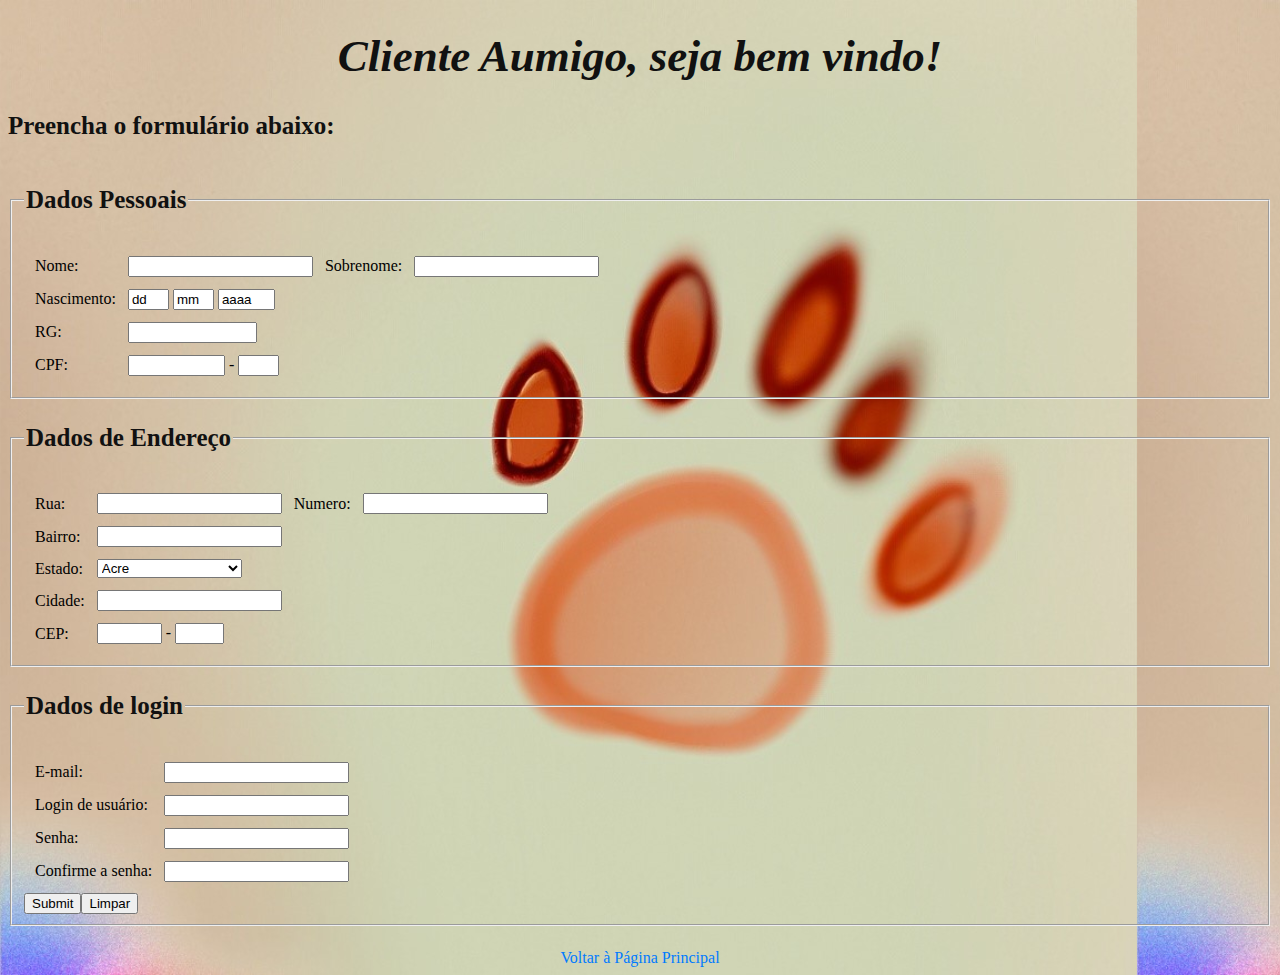
==== clientes.html @ b951cbe8 "PrimeiroCommitAtividadesPetshop" ====
<!DOCTYPE html>
<html>
<head>
  <title>Outra Página</title>
  <link rel="stylesheet" type="text/css" href="cliente.css" href="styles.css"/>
</head>
<body>
  <h1>Cliente Aumigo, seja bem vindo!</h1>
  <h2>Preencha o formulário abaixo:</h2>

  <fieldset>
    <legend><h3>Dados Pessoais</h3></legend>

        <table cellspacing="10">
        <tr>
        <td>
        <label for="nome">Nome: </label>
        </td>
        <td align="left">
        <input type="text" name="nome">
        </td>
        <td>
        <label for="sobrenome">Sobrenome: </label>
        </td>
        <td align="left">
        <input type="text" name="sobrenome">
        </td>
        </tr>
        <tr>
        <td>
        <label>Nascimento: </label>
        </td>
        <td align="left">
        <input type="text" name="dia" size="2" maxlength="2" value="dd">
        <input type="text" name="mes" size="2" maxlength="2" value="mm">
        <input type="text" name="ano" size="4" maxlength="4" value="aaaa">
        </td>

    </tr>
    <tr>
    <td>
    <label for="rg">RG: </label>
    </td>
    <td align="left">
    <input type="text" name="rg" size="13" maxlength="13">
    </td>
    </tr>
    <tr>
    <td>
    <label>CPF:</label>
    </td>
    <td align="left">
    <input type="text" name="cpf" size="9" maxlength="9"> - <input
    type="text" name="cpf2" size="2" maxlength="2">
    </td>
    </tr>
    </table>
    </fieldset>

<!-- ENDEREÇO -->
<fieldset>
<legend><h3>Dados de Endereço</h3></legend>
<table cellspacing="10">
<tr>
<td>
<label for="rua">Rua:</label>
</td>
<td align="left">
<input type="text" name="rua">
</td>
<td>
<label for="numero">Numero:</label>
</td>
<td align="left">
<input>
</td>
</tr>
<tr>
<td>
<label for="bairro">Bairro: </label>
</td>
<td align="left">
<input type="text" name="bairro">
</td>
</tr>
<tr>
<td>
<label for="estado">Estado:</label>
</td>
<td align="left">
<select name="estado">
<option value="ac">Acre</option>
<option value="al">Alagoas</option>
<option value="am">Amazonas</option>
<option value="ap">Amapá</option>
<option value="ba">Bahia</option>
<option value="ce">Ceará</option>
<option value="df">Distrito Federal</option>
<option value="es">Espírito Santo</option>
<option value="go">Goiás</option>
<option value="ma">Maranhão</option>
<option value="mt">Mato Grosso</option>
<option value="ms">Mato Grosso do Sul</option>
<option value="mg">Minas Gerais</option>
<option value="pa">Pará</option>
<option value="pb">Paraíba</option>
<option value="pr">Paraná</option>
<option value="pe">Pernambuco</option>
<option value="pi">Piauí</option>
<option value="rj">Rio de Janeiro</option>
<option value="rn">Rio Grande do Norte</option>
<option value="ro">Rondônia</option>
<option value="rs">Rio Grande do Sul</option>
<option value="rr">Roraima</option>
<option value="sc">Santa Catarina</option>
<option value="se">Sergipe</option>
<option value="sp">São Paulo</option>
<option value="to">Tocantins</option>
</select>
</td>
</tr>
<tr>
<td>
<label for="cidade">Cidade: </label>
</td>

<td align="left">
    <input type="text" name="cidade">
    </td>
    </tr>
    <tr>
    <td>
    <label for="cep">CEP: </label>
    </td>
    <td align="left">
    <input type="text" name="cep" size="5" maxlength="5"> - <input
    type="text" name="cep2" size="3" maxlength="3">
    </td>
    </tr>
    </table>
    </fieldset>

<!-- DADOS DE LOGIN -->
<fieldset>
    <legend><h3>Dados de login</h3></legend>
    <table cellspacing="10">
    <tr>
    <td>
    <label for="email">E-mail: </label>
    </td>
    <td align="left">
    <input type="text" name="email">
    </td>
    </tr>
    <tr>
    <td>
    <label for="login">Login de usuário: </label>
    </td>
    <td align="left">
    <input type="text" name="login">
    </td>
    </tr>
    <tr>
    <td>
    <label for="pass">Senha: </label>
    </td>
    <td align="left">
    <input type="password" name="pass">
    </td>
    </tr>
    <tr>
    <td>
    <label for="passconfirm">Confirme a senha: </label>
    </td>
    <td align="left">
    <input type="password" name="passconfirm">
    </td>
    </tr>
    </table>
    <form> 
      <input type="submit" class="input-hover" placeholder="submit">
      <input type="reset" class="input-hover" value="Limpar"> 
    </form>
    </fieldset>
    
    <br>
      <a href="index.html">Voltar à Página Principal</a>
</body>
  </html>
---- styles.css ----
*{
    padding: 0;
    margin: 0; 
    box-sizing: border-box;
    list-style: none;
    text-decoration: none;
}

body {
    max-width: 1400px;
    margin: 0 auto;   
}

/* Header*/

header {
    background-color: #000;
    padding: 10px;
    display: flex;
    align-items: center;
    justify-content: space-around;
}

header h1 {
    color: #dc3545;
    font-size: 2.5rem;
}

header span {
    color: #fff;
}

header .navegacao-primaria {
    display: flex;
    gap: 10px;
    align-items: center;
}

header .navegacao-primaria li a {
    padding: 10px;
    color: #fff;
    font-size: 1.3rem;
}

header .navegacao-primaria li a::after {
    content: '';
    width: 0px;
    height: 0px;
    display: block;
    border-bottom: 4px solid transparent;
    transition: .9s;
}

header .navegacao-primaria li a:hover::after {
    width: 100%;
    height: 0px;
    padding: 0px;
    border-bottom: 4px solid #dc3545;
}



h1 {
    color:brown;
    font-size:x-large ;
    text-align: center;
    font-size: 35px;
    font-style: italic;
}

/* Seção*/

.section-div {
    background-color:  #fda4af;
    display: grid;
    grid-template-columns: 1fr 1fr;
    justify-content: space-around;
    align-items: center;
    gap: 60px;
    padding: 60px;
}

.section-div div {
    margin-top: 120px;
    align-self: start;
    display: grid;
    gap: 30px;
}

.section-div div h2 {
    font-family: 'Poppins';
    font-weight: 600;
    color: #111;
}

.section-div div p {
    font-family: 'Trebuchet MS', 'Lucida Sans Unicode', 'Lucida Grande', 'Lucida Sans', Arial, sans-serif;
    font-weight: 200;
    text-align: justify;
    color: #f7f7f7;
}
 
.section-div img {
    max-width: 200%;
}

/* Rodapé */

footer {
    background-color: #333;
    color: #fff;
    padding: 20px;
    text-align: center;
  }
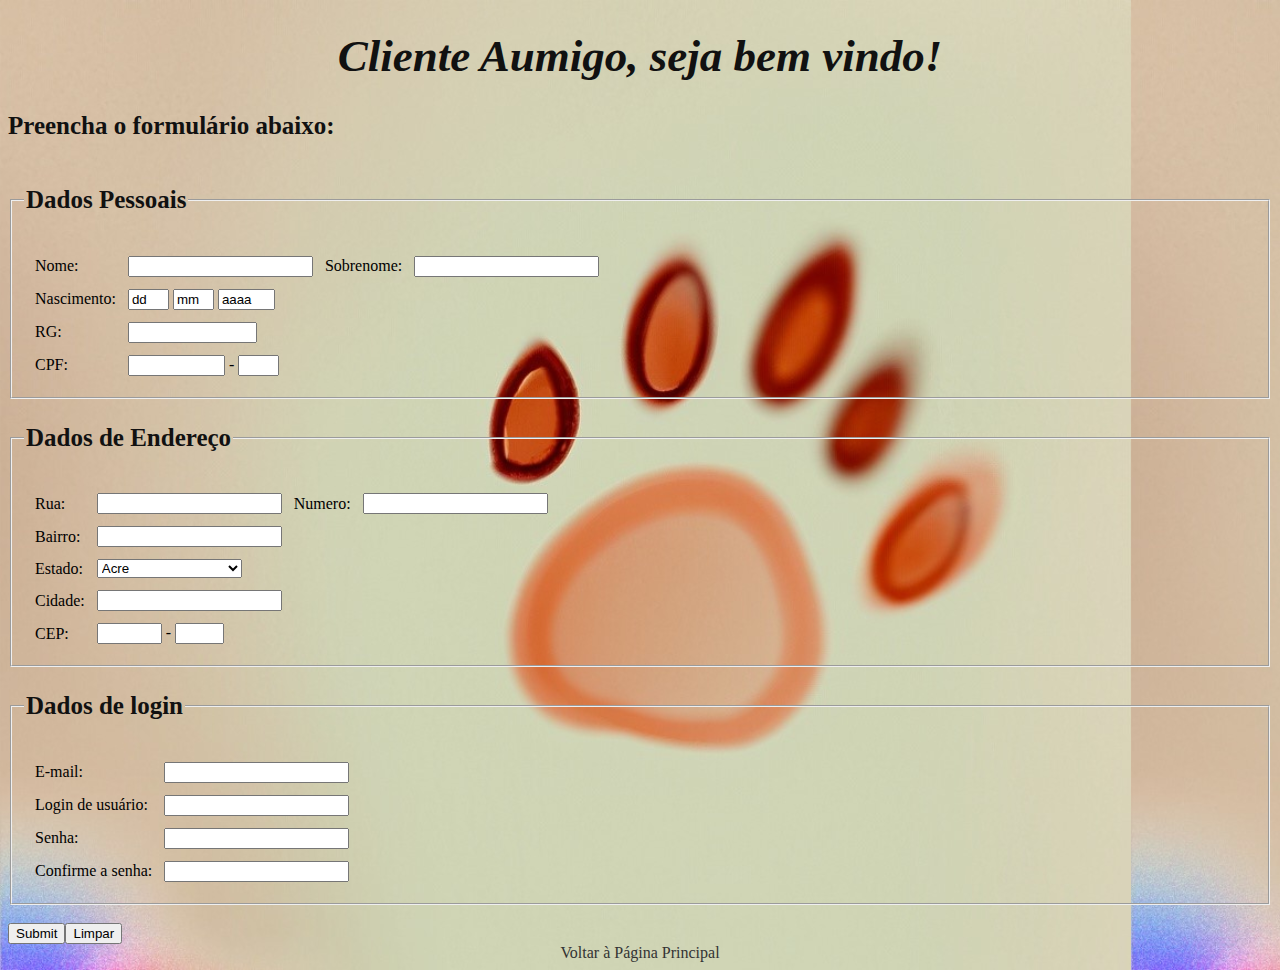
==== commit e22a8d61: "git exit" ====
--- a/clientes.html
+++ b/clientes.html
@@ -177,13 +177,13 @@
     </td>
     </tr>
     </table>
+  </fieldset>
+  <br>
     <form> 
       <input type="submit" class="input-hover" placeholder="submit">
       <input type="reset" class="input-hover" value="Limpar"> 
     </form>
-    </fieldset>
     
-    <br>
       <a href="index.html">Voltar à Página Principal</a>
 </body>
-  </html>+</html>--- a/styles.css
+++ b/styles.css
@@ -6,19 +6,156 @@
     text-decoration: none;
 }
 
-body {
-    max-width: 1400px;
-    margin: 0 auto;   
-}
+a {
+    color: #fff;
+    text-decoration: none;
+    transition: 0.3s;
+}
+
+a:hover {
+    opacity: 0.7;
+}
+
+.logo {
+    font-size: 24px;
+    text-transform: uppercase;
+    letter-spacing: 4px;
+}
+
+nav {
+    display: contents;
+    justify-content: space-around;
+    align-items: center;
+    font-family: 'Poppins', sans-serif;
+    background: #23232e;
+    height: 8vh;
+}
+
+.nav-list {
+    display: flex;
+    gap: 32px;
+    list-style: none;
+   
+}
+
+.nav-list a {
+    font-size: 18px;
+    color: #fff;
+    padding-block: 16px;
+    letter-spacing: 2px;
+    margin-left: 30px;
+}
+
+.hamburguer {
+    border: none;
+    background: none;
+    border-top: 3px solid #fff;
+    cursor: pointer;
+}
+
+.hamburguer::before,
+.hamburguer::after {
+    content: " ";
+    display: block;
+    width: 30px;
+    height: 3px;
+    background: #fff;
+    margin-top: 5px;
+    position: relative;
+    transition: 0.3s;
+}
+
+@media (max-width: 750px) {
+    
+    .hamburguer {
+        display: block;
+        z-index: 1;
+    }
+
+    .nav-list {
+        position: fixed;
+        top: 0;
+        left: 0;
+        width: 90vw;
+        height: 90vh;
+        background: #dc3545;
+        clip-path: circle(100px at 90% -15%);
+        transition: 1s ease-out;
+
+        flex-direction: column;
+        justify-content: space-around;
+        align-items: center;
+        gap: 0;
+        pointer-events: none;
+
+    }
+
+    .nav-list a:hover {
+        font-size: 20px;
+        opacity: 0;
+        
+    }
+    
+    .nav-list li:nth-child(1) a {
+        transition: 0.5s 0.2s;
+    }
+
+    .nav-list li:nth-child(2) a {
+        transition: 0.5s 0.4s;
+    }
+
+    .nav-list li:nth-child(3) a {
+        transition: 0.5s 0.6s;
+    }
+
+    /* Estilos ativos */
+
+    .nav.active .nav-list {
+        clip-path: circle(1500px at 90% -15%);
+        pointer-events: all;
+    }
+
+    .nav.active .nav-list a {
+        opacity: 1;
+    }
+
+    .nav.active .hamburguer {
+        position: fixed;
+        top: 26px;
+        right: 16px;
+        border-top-color: transparent;
+    }
+
+    .nav.active .hamburguer::before {
+        transform: rotate(135deg);
+    }
+
+    .nav.active .hamburguer::after {
+        transform: rotate(-135deg);
+        top: -7px;
+    }
+}
+
+
+
+
+
+
+
+
+  
+  
 
 /* Header*/
 
 header {
     background-color: #000;
+    color: #fff;
     padding: 10px;
     display: flex;
     align-items: center;
     justify-content: space-around;
+    position: relative;
 }
 
 header h1 {
@@ -59,7 +196,6 @@
 }
 
 
-
 h1 {
     color:brown;
     font-size:x-large ;
@@ -104,6 +240,30 @@
     max-width: 200%;
 }
 
+/* Responsivo */
+
+@media (max-width: 600px) {
+    .section img {
+        display: none;
+    }
+
+    .section-div {
+        background-image: url(imagens/pata.jpg);
+        background-repeat: no-repeat;
+        background-size: cover;
+
+    }
+      
+        .section h2 {
+        grid-column: 1/-1;
+    }
+
+    .section p {
+        grid-column: 1/-1;
+    }
+
+  }
+
 /* Rodapé */
 
 footer {
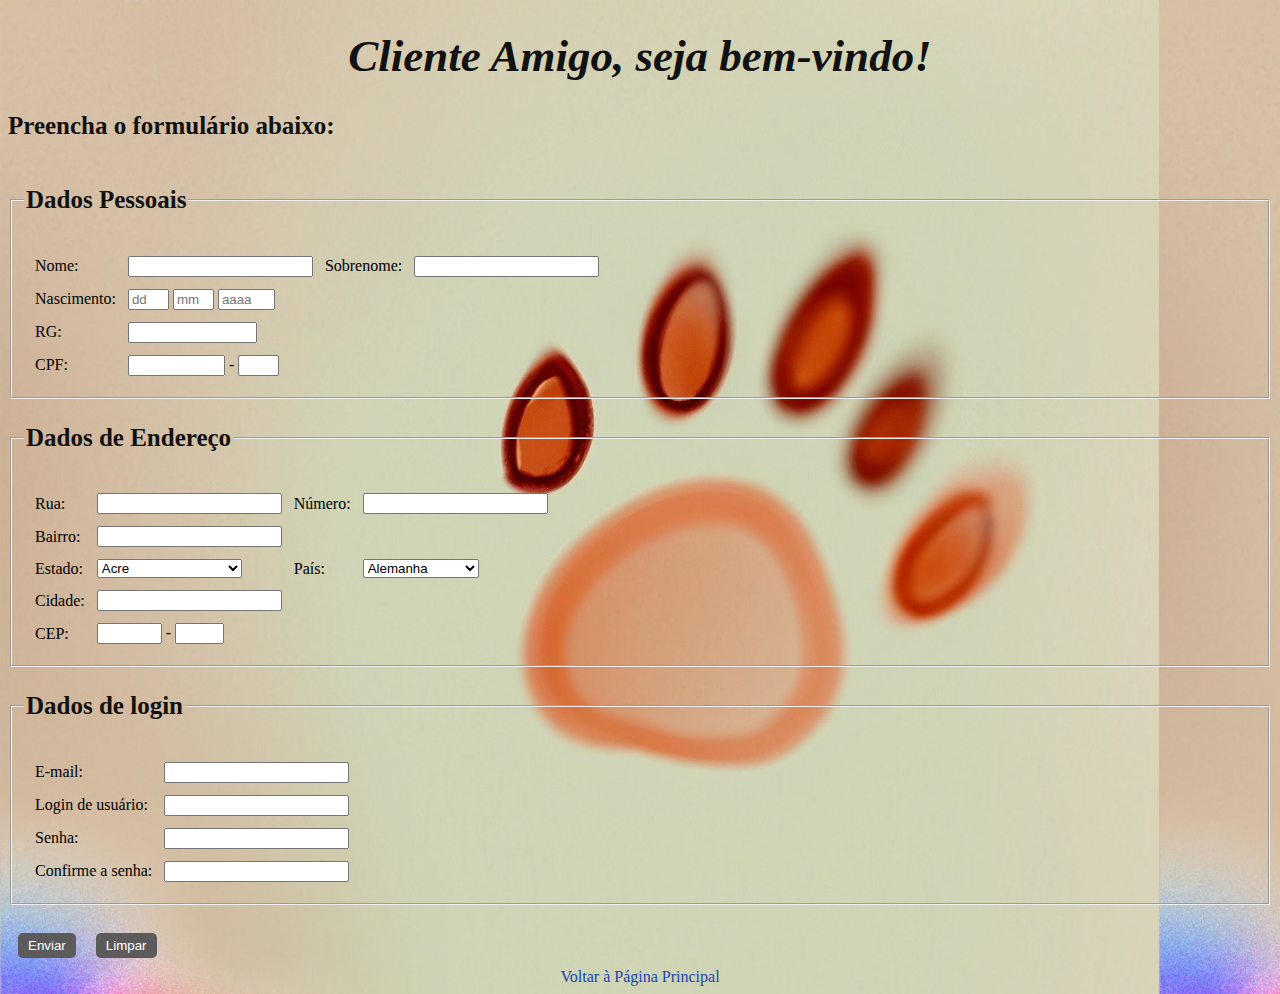
==== commit e17073f1: "Realizada atualização do cliente.css" ====
--- a/clientes.html
+++ b/clientes.html
@@ -5,185 +5,255 @@
   <link rel="stylesheet" type="text/css" href="cliente.css" href="styles.css"/>
 </head>
 <body>
-  <h1>Cliente Aumigo, seja bem vindo!</h1>
+  <h1>Cliente Amigo, seja bem-vindo!</h1>
   <h2>Preencha o formulário abaixo:</h2>
 
-  <fieldset>
-    <legend><h3>Dados Pessoais</h3></legend>
-
-        <table cellspacing="10">
-        <tr>
-        <td>
-        <label for="nome">Nome: </label>
-        </td>
-        <td align="left">
-        <input type="text" name="nome">
-        </td>
-        <td>
-        <label for="sobrenome">Sobrenome: </label>
-        </td>
-        <td align="left">
-        <input type="text" name="sobrenome">
-        </td>
-        </tr>
-        <tr>
-        <td>
-        <label>Nascimento: </label>
-        </td>
-        <td align="left">
-        <input type="text" name="dia" size="2" maxlength="2" value="dd">
-        <input type="text" name="mes" size="2" maxlength="2" value="mm">
-        <input type="text" name="ano" size="4" maxlength="4" value="aaaa">
-        </td>
-
-    </tr>
-    <tr>
-    <td>
-    <label for="rg">RG: </label>
-    </td>
-    <td align="left">
-    <input type="text" name="rg" size="13" maxlength="13">
-    </td>
-    </tr>
-    <tr>
-    <td>
-    <label>CPF:</label>
-    </td>
-    <td align="left">
-    <input type="text" name="cpf" size="9" maxlength="9"> - <input
-    type="text" name="cpf2" size="2" maxlength="2">
-    </td>
-    </tr>
-    </table>
+  <action="enviar.php" method="POST" onsubmit="return validarFormulario()">
+    <fieldset>
+      <legend><h3>Dados Pessoais</h3></legend>
+
+      <table cellspacing="10">
+        <tr>
+          <td>
+            <label for="nome">Nome: </label>
+          </td>
+          <td align="left">
+            <input type="text" id="nome" name="nome" required>
+          </td>
+          <td>
+            <label for="sobrenome">Sobrenome: </label>
+          </td>
+          <td align="left">
+            <input type="text" id="sobrenome" name="sobrenome" required>
+          </td>
+        </tr>
+        <tr>
+          <td>
+            <label>Nascimento: </label>
+          </td>
+          <td align="left">
+            <input type="text" name="dia" size="2" maxlength="2" placeholder="dd" required>
+            <input type="text" name="mes" size="2" maxlength="2" placeholder="mm" required>
+            <input type="text" name="ano" size="4" maxlength="4" placeholder="aaaa" required>
+          </td>
+
+        </tr>
+        <tr>
+          <td>
+            <label for="rg">RG: </label>
+          </td>
+          <td align="left">
+            <input type="text" name="rg" size="13" maxlength="13" required>
+          </td>
+        </tr>
+        <tr>
+          <td>
+            <label>CPF:</label>
+          </td>
+          <td align="left">
+            <input type="text" name="cpf" size="9" maxlength="9" required> - <input
+              type="text" name="cpf2" size="2" maxlength="2" required>
+          </td>
+        </tr>
+      </table>
     </fieldset>
 
-<!-- ENDEREÇO -->
-<fieldset>
-<legend><h3>Dados de Endereço</h3></legend>
-<table cellspacing="10">
-<tr>
-<td>
-<label for="rua">Rua:</label>
-</td>
-<td align="left">
-<input type="text" name="rua">
-</td>
-<td>
-<label for="numero">Numero:</label>
-</td>
-<td align="left">
-<input>
-</td>
-</tr>
-<tr>
-<td>
-<label for="bairro">Bairro: </label>
-</td>
-<td align="left">
-<input type="text" name="bairro">
-</td>
-</tr>
-<tr>
-<td>
-<label for="estado">Estado:</label>
-</td>
-<td align="left">
-<select name="estado">
-<option value="ac">Acre</option>
-<option value="al">Alagoas</option>
-<option value="am">Amazonas</option>
-<option value="ap">Amapá</option>
-<option value="ba">Bahia</option>
-<option value="ce">Ceará</option>
-<option value="df">Distrito Federal</option>
-<option value="es">Espírito Santo</option>
-<option value="go">Goiás</option>
-<option value="ma">Maranhão</option>
-<option value="mt">Mato Grosso</option>
-<option value="ms">Mato Grosso do Sul</option>
-<option value="mg">Minas Gerais</option>
-<option value="pa">Pará</option>
-<option value="pb">Paraíba</option>
-<option value="pr">Paraná</option>
-<option value="pe">Pernambuco</option>
-<option value="pi">Piauí</option>
-<option value="rj">Rio de Janeiro</option>
-<option value="rn">Rio Grande do Norte</option>
-<option value="ro">Rondônia</option>
-<option value="rs">Rio Grande do Sul</option>
-<option value="rr">Roraima</option>
-<option value="sc">Santa Catarina</option>
-<option value="se">Sergipe</option>
-<option value="sp">São Paulo</option>
-<option value="to">Tocantins</option>
-</select>
-</td>
-</tr>
-<tr>
-<td>
-<label for="cidade">Cidade: </label>
-</td>
-
-<td align="left">
-    <input type="text" name="cidade">
-    </td>
-    </tr>
-    <tr>
-    <td>
-    <label for="cep">CEP: </label>
-    </td>
-    <td align="left">
-    <input type="text" name="cep" size="5" maxlength="5"> - <input
-    type="text" name="cep2" size="3" maxlength="3">
-    </td>
-    </tr>
-    </table>
+    <!-- ENDEREÇO -->
+    <fieldset>
+      <legend><h3>Dados de Endereço</h3></legend>
+      <table cellspacing="10">
+        <tr>
+          <td>
+            <label for="rua">Rua:</label>
+          </td>
+          <td align="left">
+            <input type="text" name="rua" required>
+          </td>
+          <td>
+            <label for="numero">Número:</label>
+          </td>
+          <td align="left">
+            <input type="text" name="numero" required>
+          </td>
+        </tr>
+        <tr>
+          <td>
+            <label for="bairro">Bairro: </label>
+          </td>
+          <td align="left">
+            <input type="text" name="bairro" required>
+          </td>
+        </tr>
+        <tr>
+          <td>
+            <label for="estado">Estado:</label>
+          </td>
+          <td align="left">
+            <select name="estado" required>
+              <option value="ac">Acre</option>
+              <option value="al">Alagoas</option>
+              <option value="am">Amazonas</option>
+              <option value="ap">Amapá</option>
+              <option value="ba">Bahia</option>
+              <option value="ce">Ceará</option>
+              <option value="df">Distrito Federal</option>
+              <option value="es">Espírito Santo</option>
+              <option value="go">Goiás</option>
+              <option value="ma">Maranhão</option>
+              <option value="mt">Mato Grosso</option>
+              <option value="ms">Mato Grosso do Sul</option>
+              <option value="mg">Minas Gerais</option>
+              <option value="pa">Pará</option>
+              <option value="pb">Paraíba</option>
+              <option value="pr">Paraná</option>
+              <option value="pe">Pernambuco</option>
+              <option value="pi">Piauí</option>
+              <option value="rj">Rio de Janeiro</option>
+              <option value="rn">Rio Grande do Norte</option>
+              <option value="ro">Rondônia</option>
+              <option value="rs">Rio Grande do Sul</option>
+              <option value="rr">Roraima</option>
+              <option value="sc">Santa Catarina</option>
+              <option value="se">Sergipe</option>
+              <option value="sp">São Paulo</option>
+              <option value="to">Tocantins</option>
+          <td>
+            <label for="estado">País:</label>
+          </td>
+          <td align="left">
+          <select name="pais" required> 
+              <option value="de">Alemanha</option>
+              <option value="ar">Argentina</option>
+              <option value="au">Austrália</option>
+              <option value="za">África do Sul</option>
+              <option value="ao">Angola</option>
+              <option value="br">Brasil</option>
+              <option value="ca">Canadá</option>
+              <option value="cn">China</option>
+              <option value="us">Estados Unidos</option>
+              <option value="es">Espanha</option>
+              <option value="fr">França</option>
+              <option value="in">Índia</option>
+              <option value="it">Itália</option>
+              <option value="jp">Japão</option>
+              <option value="mx">México</option>
+              <option value="pt">Portugal</option>
+              <option value="uk">Reino Unido</option>
+            </select>
+          </td>
+        </tr>
+        <tr>
+          <td>
+            <label for="cidade">Cidade: </label>
+          </td>
+
+          <td align="left">
+            <input type="text" name="cidade" required>
+          </td>
+        </tr>
+        <tr>
+          <td>
+            <label for="cep">CEP: </label>
+          </td>
+          <td align="left">
+            <input type="text" name="cep" size="5" maxlength="5" required> - <input
+              type="text" name="cep2" size="3" maxlength="3" required>
+          </td>
+        </tr>
+      </table>
     </fieldset>
 
-<!-- DADOS DE LOGIN -->
-<fieldset>
-    <legend><h3>Dados de login</h3></legend>
-    <table cellspacing="10">
-    <tr>
-    <td>
-    <label for="email">E-mail: </label>
-    </td>
-    <td align="left">
-    <input type="text" name="email">
-    </td>
-    </tr>
-    <tr>
-    <td>
-    <label for="login">Login de usuário: </label>
-    </td>
-    <td align="left">
-    <input type="text" name="login">
-    </td>
-    </tr>
-    <tr>
-    <td>
-    <label for="pass">Senha: </label>
-    </td>
-    <td align="left">
-    <input type="password" name="pass">
-    </td>
-    </tr>
-    <tr>
-    <td>
-    <label for="passconfirm">Confirme a senha: </label>
-    </td>
-    <td align="left">
-    <input type="password" name="passconfirm">
-    </td>
-    </tr>
-    </table>
-  </fieldset>
-  <br>
-    <form> 
-      <input type="submit" class="input-hover" placeholder="submit">
-      <input type="reset" class="input-hover" value="Limpar"> 
-    </form>
-    
-      <a href="index.html">Voltar à Página Principal</a>
+    <!-- DADOS DE LOGIN -->
+    <fieldset>
+      <legend><h3>Dados de login</h3></legend>
+      <table cellspacing="10">
+        <tr>
+          <td>
+            <label for="email">E-mail: </label>
+          </td>
+          <td align="left">
+            <input type="text" name="email" required>
+          </td>
+        </tr>
+        <tr>
+          <td>
+            <label for="login">Login de usuário: </label>
+          </td>
+          <td align="left">
+            <input type="text" name="login" required>
+          </td>
+        </tr>
+        <tr>
+          <td>
+            <label for="pass">Senha: </label>
+          </td>
+          <td align="left">
+            <input type="password" name="pass" required>
+          </td>
+        </tr>
+        <tr>
+          <td>
+            <label for="passconfirm">Confirme a senha: </label>
+          </td>
+          <td align="left">
+            <input type="password" name="passconfirm" required>
+          </td>
+        </tr>
+      </table>
+    </fieldset>
+
+  <script>
+    function validarFormulario() {
+      // Realizar validações em tempo real
+        var emailInput = document.getElementById("email");
+        var logindousuarioInput = document.getElementById("login-do-usuário");
+        var senhaInput = document.getElementById("senha");
+        var confirmeasenhaInput = document.getElementById("confirme-a-senha");
+
+          if (!emailInput.checkValidity()) {
+             alert("Por favor, preencha o campo de E-mail corretamente.");
+             emailInput.focus();
+              return false;
+          }
+
+          if (!logindousuarioInput.checkValidity()) {
+            alert("Por favor, digite um login válido.");
+            logindousuarioInput.focus();
+            return false;
+          }
+
+         if (!senhaInput.checkValidity()) {
+            alert("Por favor, preencha o campo Senha corretamente.");
+            senhaInput.focus();
+            return false;
+         }
+
+        if (!confirmeasenhaInput.checkValidity()) {
+            alert("Por favor, preencha o campo Confirme-a-Mensagem.");
+            confirmeasenhaInput.focus();
+            return false;
+        }
+
+        // Exibir mensagem de sucesso após o envio do formulário
+
+      var mensagemSucesso = document.querySelector(".mensagem-sucesso");
+      mensagemSucesso.style.display = "block";
+
+    // Limpar os campos do formulário após o envio
+      emailInput.value = "";
+      logindousuarioInput.value = "";
+      senhaInput.value = "";
+      confirmeasenhaInput.value = "";
+
+      return false; // Retorna false para evitar o redirecionamento automático após o envio
+  }
+</script>
+
+<br>
+<form> 
+  <input type="submit" class="input-hover" value="Enviar">
+  <input type="reset" class="input-hover" value="Limpar">
+</form>
+  <a href="index.html">Voltar à Página Principal</a>
 </body>
-</html>+</html>
--- a/styles.css
+++ b/styles.css
@@ -17,9 +17,9 @@
 }
 
 .logo {
-    font-size: 24px;
+    font-size: 15px;
     text-transform: uppercase;
-    letter-spacing: 4px;
+    letter-spacing: 2px;
 }
 
 nav {
@@ -39,11 +39,11 @@
 }
 
 .nav-list a {
-    font-size: 18px;
+    font-size: 16px;
     color: #fff;
     padding-block: 16px;
     letter-spacing: 2px;
-    margin-left: 30px;
+    margin-left: 25px;
 }
 
 .hamburguer {
@@ -136,16 +136,6 @@
     }
 }
 
-
-
-
-
-
-
-
-  
-  
-
 /* Header*/
 
 header {
@@ -160,7 +150,7 @@
 
 header h1 {
     color: #dc3545;
-    font-size: 2.5rem;
+    font-size: 1.5rem;
 }
 
 header span {
